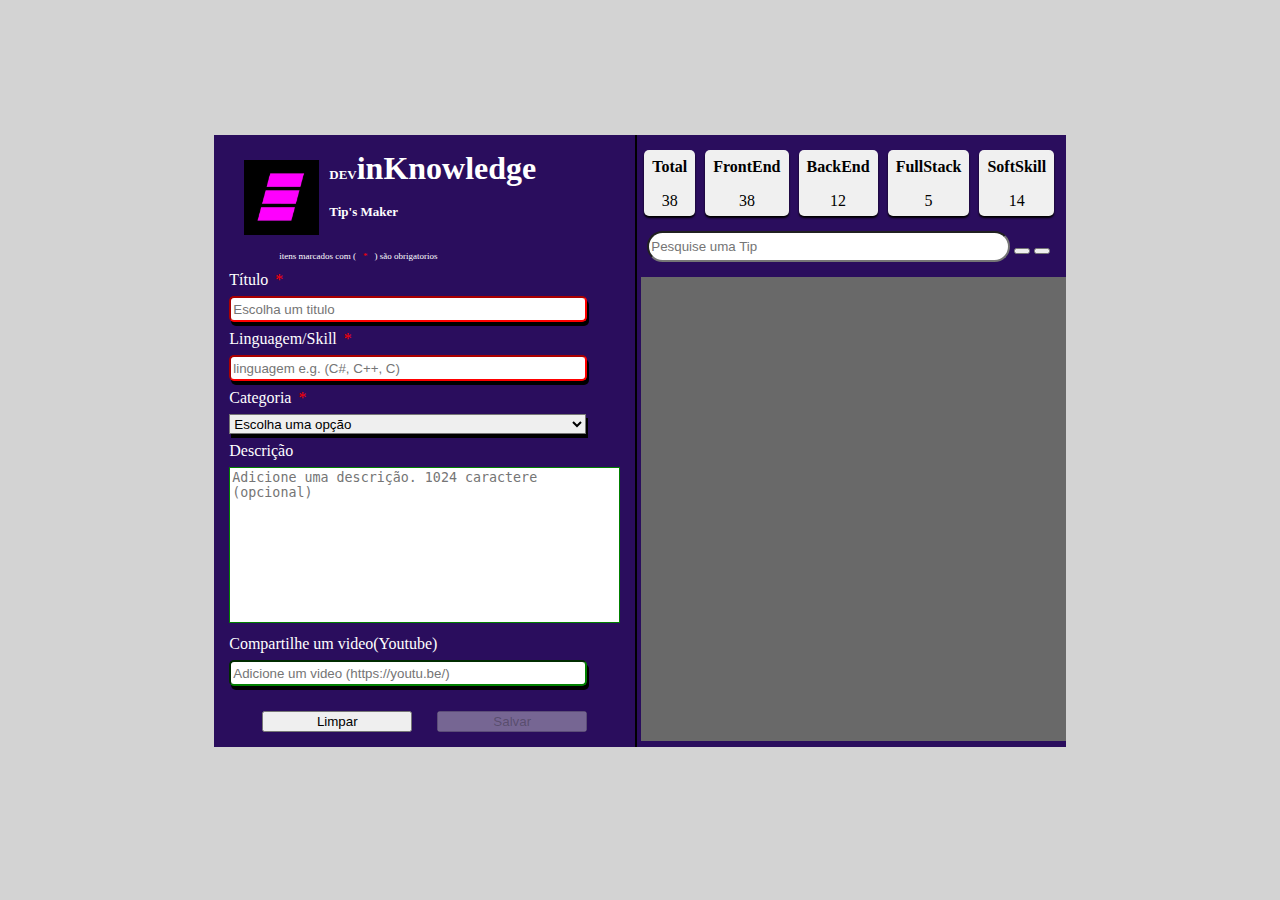
==== src/index.html @ 293cc3f9 "foram adicionado, mecanica de deletar, pesquisar, mecanica de adicionar videos somente do youtube" ====
<!DOCTYPE html>
<html lang="pt-br">
<head>
    <meta charset="UTF-8">
    <meta http-equiv="X-UA-Compatible" content="IE=edge">
    <meta name="viewport" content="width=device-width, initial-scale=1.0">

    <link rel="stylesheet" href="./css/style.css">
    <link rel="shortcut icon" href="./img/favicon/meufav.ico" type="image/x-icon">
    <script src="./js/module.js" type="module"></script>

    <title>DEVinKnowledge &middot; Tip's Maker</title>
</head>
<body>
    <!-- TODO
            comentar codigo 
    -->

    <!-- <header id="header">

    </header> -->

    <main id="panel">
        <section id="left">
            <header>
                <img src="./img/favicon/meufav.ico" alt="">
                <h1>
                    <span id="dev">DEV</span>inKnowledge 
                    <br>
                    <span id="headerSpan">Tip's Maker</span>
                </h1>
            </header>

            <form id="forms">
                <span id="required">itens marcados com (<span class="required">*</span>) são obrigatorios</span>
                <label for="title">Título<span class="required">*</span></label>
                <input type="text" name="title" id="title" minlength="8" maxlength="16" placeholder="Escolha um titulo" required autocomplete="off">
                <label for="skill">Linguagem/Skill<span class="required">*</span></label>
                <input type="text" name="skill" id="skill" minlength="2" maxlength="16" placeholder="linguagem e.g. (C#, C++, C)" required autocomplete="off">
                <label for="category">Categoria<span class="required">*</span></label>
                <select name="category" id="category" required>
                    <option value="default" selected aria-invalid="true">Escolha uma opção</option>
                    <option value="frontend">FrontEnd</option required>
                    <option value="backEnd">BackEnd</option required>
                    <option value="fullStack ">FullStack </option required>
                    <option value="soft">SoftSkill</option required>
                </select>
                <label for="desc">Descrição</label>
                <textarea name="desc" id="desc" minlength="16" maxlength="1024" cols="46" rows="10" placeholder="Adicione uma descrição. 1024 caractere (opcional)"></textarea>
                <label for="video">Compartilhe um video(Youtube)</label>
                <input type="url" name="video" id="video" placeholder="Adicione um video (https://youtu.be/)" title="somente links do Youtube" autocomplete="off">
                <div id="formBtn">
                    <button type="reset">Limpar</button>
                    <button type="submit" id="svCr" disabled>Salvar</button>
                </div>
            </form>
        </section>

        <div id="divisor"></div>

        <section id="right">
            <div id="cards">
                <div class="card">
                    <h4 class="tipC">Total</h4>
                    <p class="cardTx">38</p>
                </div>
                <div class="card">
                    <h4i class="tipC"><b>FrontEnd</b></h4>
                    <p class="cardTx">38</p>
                </div>
                <div class="card">
                    <h4 class="tipC">BackEnd</h4>
                    <p class="cardTx">12</p>
                </div>
                <div class="card">
                    <h4 class="tipC">FullStack</h4>
                    <p class="cardTx">5</p>
                </div>
                <div class="card">
                    <h4 class="tipC">SoftSkill</h4>
                    <p class="cardTx">14</p>
                </div>
            </div>

            <div id="srch">
                <input type="srchInp" name="search" id="search" placeholder="Pesquise uma Tip">
                <button id="srchApply"></button>
                <button id="srchCls"></button>
            </div>

            <aside id="tipBoard">
                <!-- <div class="tip">
                    <div class="overlay"></div>
                    <h4>Grid cs Flex-box</h4>
                    <p class="tipClass"><b>Linguagem/Skill: </b>CSS</p>
                    <p class="tipClass"><b>Categoria: </b>FrontEnd</p>
                    <p class="desc">A diferença crucial entre Flex-box e grid, 
                        alem do primeiro ser unidimensional e o outro bidimencional,
                         é que o controle do layout do grid vem do container e no Flex-box 
                         vem dos elementos
                    </p>
                    <div id="tipbtn">
                        <button class="tipbtn" id="del"></button>
                        <button class="tipbtn" id="edit"></button>
                        <button class="tipbtn" id="video"></button>
                    </div>
                </div> -->
            </aside>
        </section>
    </main>

    <div id="vanderlay">
        <!-- <div id="tipOpn">
            <div id="h4">
                    <h4>Grid cs Flex-box</h4>
                    <p class="opnTipClass"><b>Linguagem/Skill: </b>CSS</p>
                    <p class="opnTipClass"><b>Categoria: </b>FrontEnd</p>
                </div>
                <div id="opnP">                 
                    <p class="opnDesc">A diferença crucial entre Flex-box e grid, 
                        alem do primeiro ser unidimensional e o outro bidimencional,
                        é que o controle do layout do grid vem do container e no Flex-box 
                        vem dos elementosA diferença crucial entre Flex-box e grid, 
                        alem do primeiro ser unidimensional e o outro bidimencional,
                        é que o controle do layout do grid vem do container e no Flex-box 
                        vem dos elementosA diferença crucial entre Flex-box e grid, 
                        alem do primeiro ser unidimensional e o outro bidimencional,
                        é que o controle do layout do grid vem do container e no Flex-box 
                        vem dos elementosA diferença crucial entre Flex-box e grid, 
                        alem do primeiro ser unidimensional e o outro bidimencional,
                        é que o controle do layout do grid vem do container e no Flex-box 
                        vem dos elementosA diferença crucial 
                    </p>
            </div>
            <div id="opnTipVideo">
                <iframe width="560" height="315" src="https://www.youtube.com/embed/1ORLBdqdx84" title="YouTube video player" frameborder="0" allow="accelerometer; autoplay; clipboard-write; encrypted-media; gyroscope; picture-in-picture" allowfullscreen></iframe>
            </div>
            <div id="opnTipbtn">
                <button class="tipbtn" id="del"></button>
                <button class="tipbtn" id="edit"></button>
            </div>
        </div> -->
    </div>
</body>
</html>
---- src/css/style.css ----
body{
    background-color:lightgrey;
}

#vanderlay{
    position:fixed;
    top: 0;
    bottom: 0;
    left: 0;
    right: 0;
    background: #888888;
    width: 99vw;
    height: 99vh;
    opacity: .95;
    display: none;
}

input{
    border-radius: 5px;
}

main{
    margin-top: 15vh;
}

#panel{
    display: flex;
    flex-direction: row;
    justify-content: center;
}

#left{
    background-color: #2A0D5D;
    color: white;
    padding: 15px;
    display: flex;
    flex-direction: column;
    justify-content: center;
}

h1{
    margin-left: 50px;
}

header{
    display: flex;
}

/* #header{
    ///TODO
      //fazer um header para pagina
} */

header > img{
    margin-left: 15px;
    margin-top: 10px;
    width: 75px;
    height: 75px;
}

h1{
    margin-top: 0px;
    margin-left: 10px;
}

h1 > span{
    font-size: small;
}

#left input{
    margin-top: 7.5px;
    display: flex;
    width: 350px;
    height: 20px;
    box-shadow: 2px 4px 0 0 #000000;
}

#left select{
    width: 357px;
    height: 20px;
    box-shadow: 2px 4px 0 0 #000000;
    margin-top: 7.5px;
}

form input:invalid{
    border-color: red;
}
form input:valid{
    border-color: green;
}
form textarea:invalid{
    border-color: red;
}
form textarea:valid{
    border-color: green;
}

#formBtn{
    margin-top: 25px;
    display: flex;
    justify-content: center;
    gap: 25px;
}

#required{
    margin-left: 50px;
    font-size: xx-small;
}

.required{
    color: red;
    margin-left: 7px;
    margin-right: 7px;
}

#left button{
    width: 150px;
}

#left label{
    margin-top: 7.5px;
    display: flex;
}

#left textarea{
    margin-top: 7.5px;
    resize: none;
}

/* divisor */
#divisor{
    width: 2px;
    height: 612px;
    background-color: #000000;
}

/* right side */
#right{
    background-color: #2A0D5D  ;
}

#cards{
    margin-top: 5px;
    margin-bottom: 0px;
    display: flex;
    gap: 10px;
    
    margin-top: 15px;
    margin-left: 7px;
}

.card{
    height: 50px;
    box-shadow: 0 2px 2px 0 #000000;
    background-color: #f0f0f0;
    border-radius: 5px;
    transition: 0.3s;
    padding: .5em;
    text-align: center;
}

#search{    
    border-radius: 20px;
    margin-left: 10px;
    margin-bottom: 0px;
    margin-top: 15px;
    width: 355px;
    height: 25px;
    max-width: 375px;
}


.tipC{
    margin-top: 0px;
    margin-bottom: 12px;
}

/*CARTOES*/
#tipBoard{
    display: flex;
    background-color: dimgrey;
    margin-top: 15px;
    margin-left: 3.5px;
    overflow-y: hidden;
    width: 425px;
    height: 465px;
    max-width: 425px;
    max-height: 464px;
    flex-wrap: wrap;
}

.tip{
    height: 210px;
    width: 180px;
    box-shadow: 0 2px 2px 0 #000000;
    background-color: #f0f0f0;
    border-radius: 5px;
    transition: 0.3s;
    margin-top: 5px;
    margin-left: 5px;
    padding: .5em;

    position: relative;
    text-align: center;
    display:flex;
    flex-direction: column;
}

.tipClass{
    margin-top: -1px;
    margin-bottom: 7px;
    text-align: left;
    font-size: 12px;
    overflow-wrap: break-word;
}
h4{
    margin: 0px;
    overflow-wrap: break-word;
}

.tipAside{
    overflow-y: hidden;
    width: 180px;
    height: 105px;
}

.desc{
    margin-top: 0px;
    margin-bottom: 0px;
    text-align: left;
    font-size: 12px;
    overflow-wrap: break-word;
}

#tipbtn{
    margin-top: 20px;
    display: flex;
    flex-direction: row;
    justify-content: right;
    gap: 5px;
}

#videoBtn{
    height: 100%;
}

.overlay{
    position:absolute;
    background: rgba(25, 0, 0, 0);
    width: 180px;
    height: 175px;
}

/*CARTAO aberto*/
#tipOpn{
    display: flex;
    flex-direction: column;
    justify-content: center;

    margin-left: 35vw;
    margin-top: 5rem;

    width: 450px;
    height: 840px;

    box-shadow: 0 2px 2px 0 #000000;
    background-color: #ffffff;
    border-radius: 5px;
    opacity: 1;
}

#h4{
    display: flex;
    flex-direction: column;
    justify-content:center;
    margin-bottom: 25px;
}

#h4 h4{
    display: flex;
    justify-content:center;
    margin-top: 15px;
    margin-bottom: 35px;
    
}

.opnTipClass{
    text-align: left;
    font-size: 12px;

    margin-top: 5px;
    display: flex;
    justify-content:center;
}

#opnP{
    overflow-y:scroll;
    overflow-x: hidden;
    max-width: 445px;
    max-height: 350px;

    display: flex;
    justify-content: center;
    flex-wrap: wrap;
}

.opnDesc{
    /* background-color: #2A0D5D; */
    
    margin-top: 0px;
    margin-left: 10%;
    margin-right: 10%;

    width: 344px;
    height: 330px;

    display: flex;
    justify-content: center;
    overflow-wrap: break-word;
}

#opnTipVideo{
    margin-top: 20px;
    margin-bottom: 25px;
    margin-left: 25%;
    margin-right: 25%;
    display: flex;
    justify-content: center;
}

#opnTipbtn{
    display: flex;
    flex-direction: row;
    justify-content: right;
    gap: 25px;
    margin-top: 15px;
    margin-bottom: 30px;
    margin-right: 35px;
}
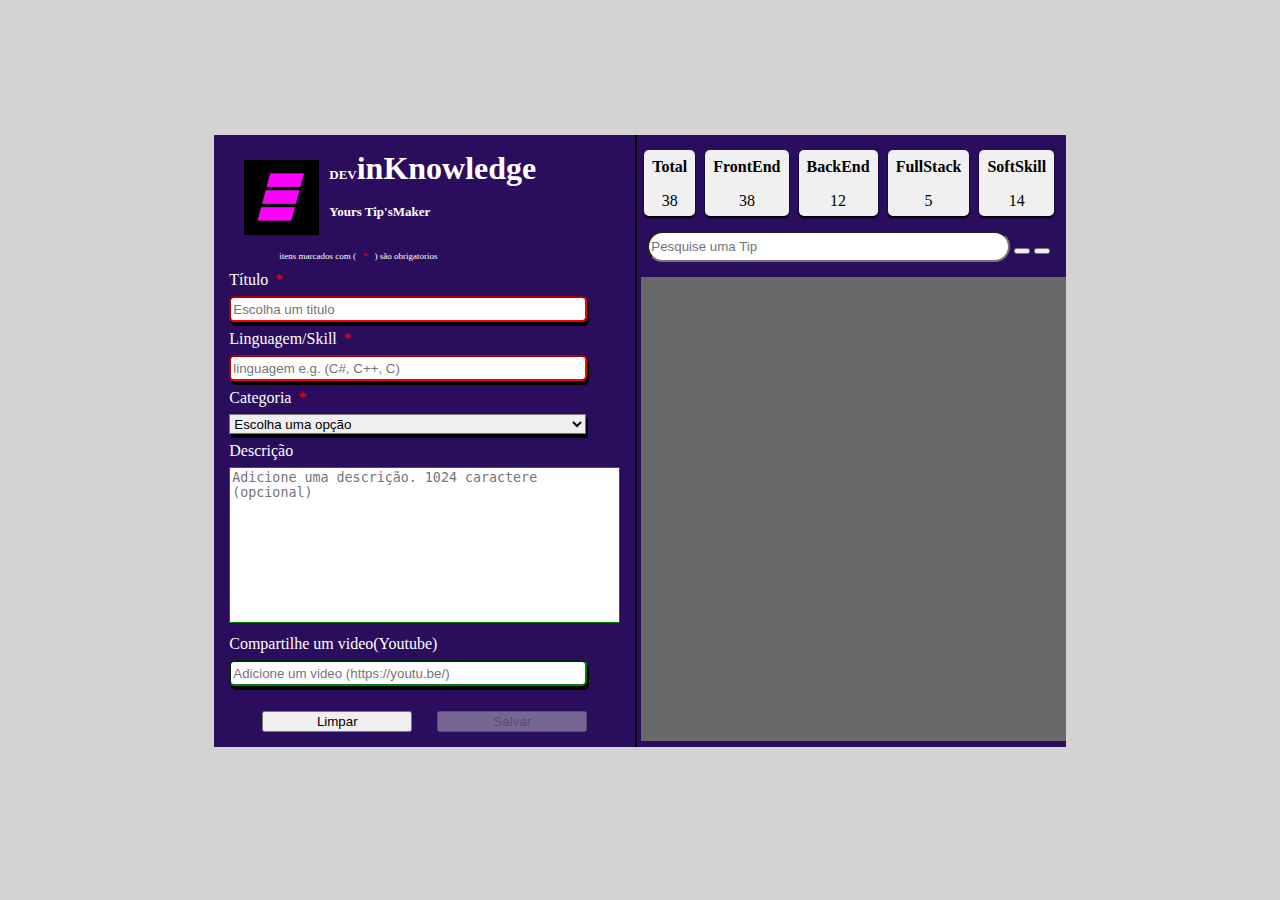
==== commit 351dc675: "adicionado mecanica de editar completo" ====
--- a/src/index.html
+++ b/src/index.html
@@ -27,7 +27,7 @@
                 <h1>
                     <span id="dev">DEV</span>inKnowledge 
                     <br>
-                    <span id="headerSpan">Tip's Maker</span>
+                    <span id="headerSpan">Yours Tip'sMaker</span>
                 </h1>
             </header>
 
@@ -141,5 +141,7 @@
             </div>
         </div> -->
     </div>
+
+    <div id="editlay"></div>
 </body>
 </html>--- a/src/css/style.css
+++ b/src/css/style.css
@@ -15,6 +15,19 @@
     display: none;
 }
 
+#editlay{
+    position:fixed;
+    top: 0;
+    bottom: 0;
+    left: 0;
+    right: 0;
+    background: #888888;
+    width: 99vw;
+    height: 99vh;
+    opacity: .95;
+    display: none;
+}
+
 input{
     border-radius: 5px;
 }
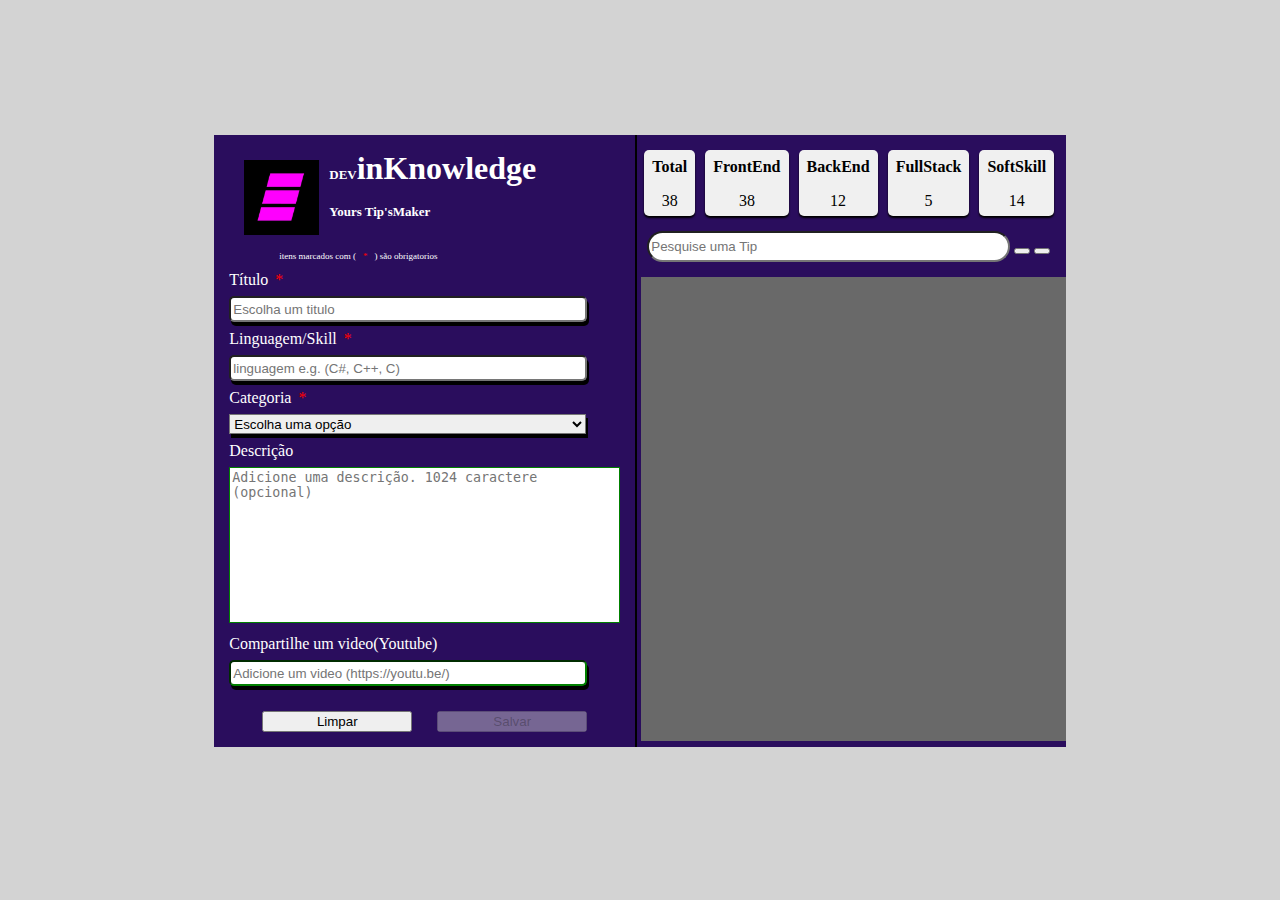
==== commit 8dcdff22: "adicionado todas as mecanicas" ====
--- a/src/index.html
+++ b/src/index.html
@@ -48,7 +48,7 @@
                 <label for="desc">Descrição</label>
                 <textarea name="desc" id="desc" minlength="16" maxlength="1024" cols="46" rows="10" placeholder="Adicione uma descrição. 1024 caractere (opcional)"></textarea>
                 <label for="video">Compartilhe um video(Youtube)</label>
-                <input type="url" name="video" id="video" placeholder="Adicione um video (https://youtu.be/)" title="somente links do Youtube" autocomplete="off">
+                <input type="url" name="video" id="video" placeholder="Adicione um video (https://youtu.be/)" title="somente links do Youtube" minlength="25" autocomplete="off">
                 <div id="formBtn">
                     <button type="reset">Limpar</button>
                     <button type="submit" id="svCr" disabled>Salvar</button>
@@ -62,23 +62,23 @@
             <div id="cards">
                 <div class="card">
                     <h4 class="tipC">Total</h4>
-                    <p class="cardTx">38</p>
+                    <p class="cardTx" id="total">38</p>
                 </div>
                 <div class="card">
                     <h4i class="tipC"><b>FrontEnd</b></h4>
-                    <p class="cardTx">38</p>
+                    <p class="cardTx" id="fE">38</p>
                 </div>
                 <div class="card">
                     <h4 class="tipC">BackEnd</h4>
-                    <p class="cardTx">12</p>
+                    <p class="cardTx" id="bE">12</p>
                 </div>
                 <div class="card">
                     <h4 class="tipC">FullStack</h4>
-                    <p class="cardTx">5</p>
+                    <p class="cardTx" id="fS">5</p>
                 </div>
                 <div class="card">
                     <h4 class="tipC">SoftSkill</h4>
-                    <p class="cardTx">14</p>
+                    <p class="cardTx" id="stS">14</p>
                 </div>
             </div>
 
--- a/src/css/style.css
+++ b/src/css/style.css
@@ -95,7 +95,7 @@
     margin-top: 7.5px;
 }
 
-form input:invalid{
+formforms input:invalid{
     border-color: red;
 }
 form input:valid{
@@ -265,7 +265,7 @@
 }
 
 /*CARTAO aberto*/
-#tipOpn{
+#tipOpn, #tipEditor{
     display: flex;
     flex-direction: column;
     justify-content: center;
@@ -307,7 +307,7 @@
 }
 
 #opnP{
-    overflow-y:scroll;
+    /* overflow-y:scroll; */
     overflow-x: hidden;
     max-width: 445px;
     max-height: 350px;
@@ -329,6 +329,7 @@
 
     display: flex;
     justify-content: center;
+    word-break: break-all;
     overflow-wrap: break-word;
 }
 
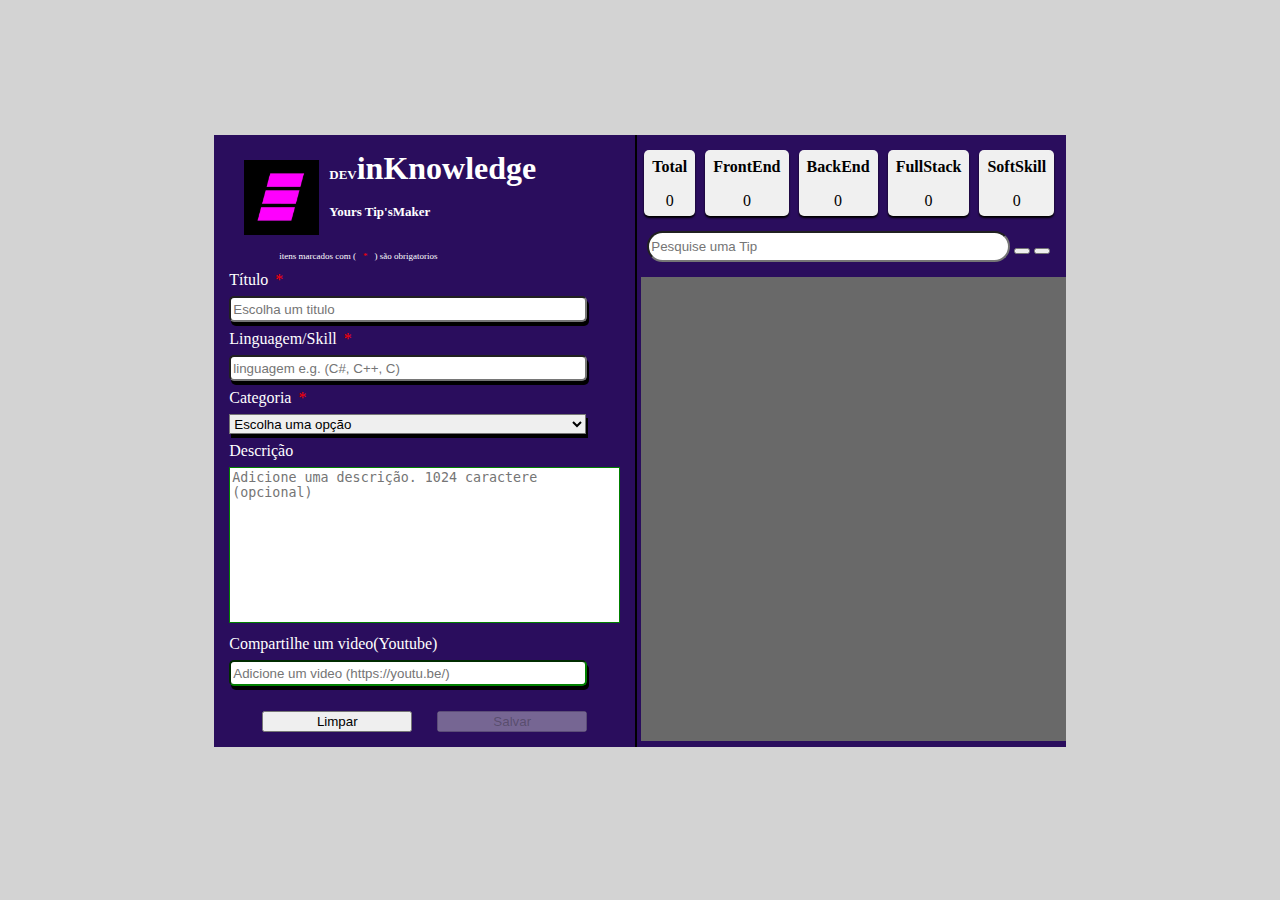
==== commit 768b4c0b: "todos os bug corrigidos, proximo passo revisar codigo(chances de novos bug's surgirem)" ====
--- a/src/index.html
+++ b/src/index.html
@@ -88,59 +88,11 @@
                 <button id="srchCls"></button>
             </div>
 
-            <aside id="tipBoard">
-                <!-- <div class="tip">
-                    <div class="overlay"></div>
-                    <h4>Grid cs Flex-box</h4>
-                    <p class="tipClass"><b>Linguagem/Skill: </b>CSS</p>
-                    <p class="tipClass"><b>Categoria: </b>FrontEnd</p>
-                    <p class="desc">A diferença crucial entre Flex-box e grid, 
-                        alem do primeiro ser unidimensional e o outro bidimencional,
-                         é que o controle do layout do grid vem do container e no Flex-box 
-                         vem dos elementos
-                    </p>
-                    <div id="tipbtn">
-                        <button class="tipbtn" id="del"></button>
-                        <button class="tipbtn" id="edit"></button>
-                        <button class="tipbtn" id="video"></button>
-                    </div>
-                </div> -->
-            </aside>
+            <aside id="tipBoard"></aside>
         </section>
     </main>
 
-    <div id="vanderlay">
-        <!-- <div id="tipOpn">
-            <div id="h4">
-                    <h4>Grid cs Flex-box</h4>
-                    <p class="opnTipClass"><b>Linguagem/Skill: </b>CSS</p>
-                    <p class="opnTipClass"><b>Categoria: </b>FrontEnd</p>
-                </div>
-                <div id="opnP">                 
-                    <p class="opnDesc">A diferença crucial entre Flex-box e grid, 
-                        alem do primeiro ser unidimensional e o outro bidimencional,
-                        é que o controle do layout do grid vem do container e no Flex-box 
-                        vem dos elementosA diferença crucial entre Flex-box e grid, 
-                        alem do primeiro ser unidimensional e o outro bidimencional,
-                        é que o controle do layout do grid vem do container e no Flex-box 
-                        vem dos elementosA diferença crucial entre Flex-box e grid, 
-                        alem do primeiro ser unidimensional e o outro bidimencional,
-                        é que o controle do layout do grid vem do container e no Flex-box 
-                        vem dos elementosA diferença crucial entre Flex-box e grid, 
-                        alem do primeiro ser unidimensional e o outro bidimencional,
-                        é que o controle do layout do grid vem do container e no Flex-box 
-                        vem dos elementosA diferença crucial 
-                    </p>
-            </div>
-            <div id="opnTipVideo">
-                <iframe width="560" height="315" src="https://www.youtube.com/embed/1ORLBdqdx84" title="YouTube video player" frameborder="0" allow="accelerometer; autoplay; clipboard-write; encrypted-media; gyroscope; picture-in-picture" allowfullscreen></iframe>
-            </div>
-            <div id="opnTipbtn">
-                <button class="tipbtn" id="del"></button>
-                <button class="tipbtn" id="edit"></button>
-            </div>
-        </div> -->
-    </div>
+    <div id="vanderlay"></div>
 
     <div id="editlay"></div>
 </body>
--- a/src/css/style.css
+++ b/src/css/style.css
@@ -325,7 +325,7 @@
     margin-right: 10%;
 
     width: 344px;
-    height: 330px;
+    height: 255px;
 
     display: flex;
     justify-content: center;
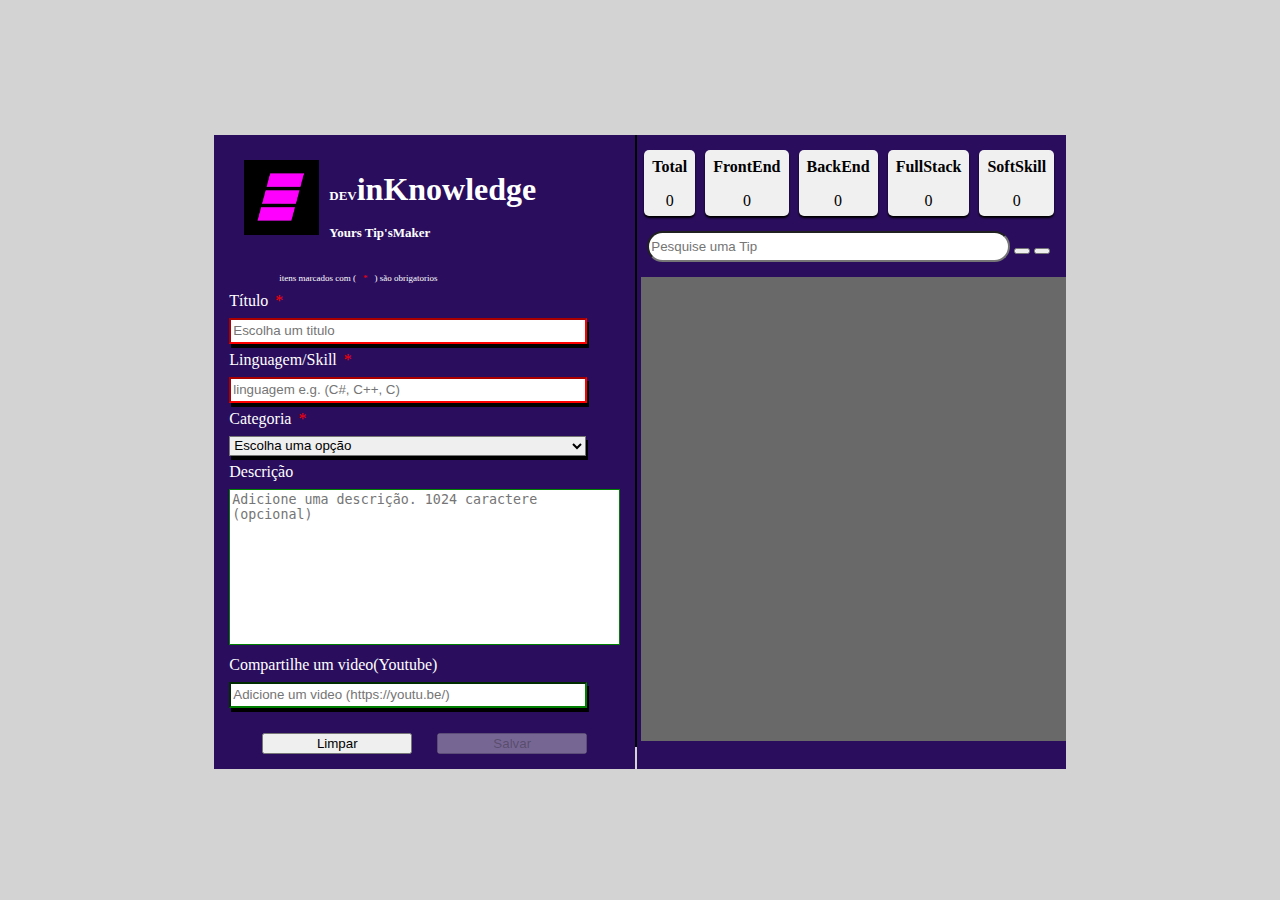
==== commit 65f8a55f: "mais deu um pisque de luz aqui em casa VISH //editando nome de variavei e atributosHTML, comentando " ====
--- a/src/index.html
+++ b/src/index.html
@@ -6,6 +6,8 @@
     <meta name="viewport" content="width=device-width, initial-scale=1.0">
 
     <link rel="stylesheet" href="./css/style.css">
+    <link rel="stylesheet" href="./css/cardsStyle.css">
+    <link rel="stylesheet" href="./css/OpenedCardsStyle.css">
     <link rel="shortcut icon" href="./img/favicon/meufav.ico" type="image/x-icon">
     <script src="./js/module.js" type="module"></script>
 
@@ -22,7 +24,7 @@
 
     <main id="panel">
         <section id="left">
-            <header>
+            <header id="mainHeader">
                 <img src="./img/favicon/meufav.ico" alt="">
                 <h1>
                     <span id="dev">DEV</span>inKnowledge 
@@ -49,7 +51,7 @@
                 <textarea name="desc" id="desc" minlength="16" maxlength="1024" cols="46" rows="10" placeholder="Adicione uma descrição. 1024 caractere (opcional)"></textarea>
                 <label for="video">Compartilhe um video(Youtube)</label>
                 <input type="url" name="video" id="video" placeholder="Adicione um video (https://youtu.be/)" title="somente links do Youtube" minlength="25" autocomplete="off">
-                <div id="formBtn">
+                <div id="formBtnDiv">
                     <button type="reset">Limpar</button>
                     <button type="submit" id="svCr" disabled>Salvar</button>
                 </div>
@@ -59,26 +61,26 @@
         <div id="divisor"></div>
 
         <section id="right">
-            <div id="cards">
-                <div class="card">
-                    <h4 class="tipC">Total</h4>
-                    <p class="cardTx" id="total">38</p>
+            <div id="status">
+                <div class="statusCard">
+                    <h4 class="statusCat">Total</h4>
+                    <p class="statusCardTx" id="total">38</p>
                 </div>
-                <div class="card">
-                    <h4i class="tipC"><b>FrontEnd</b></h4>
-                    <p class="cardTx" id="fE">38</p>
+                <div class="statusCard">
+                    <h4i class="statusCat"><b>FrontEnd</b></h4>
+                    <p class="statusCardTx" id="fE">38</p>
                 </div>
-                <div class="card">
-                    <h4 class="tipC">BackEnd</h4>
-                    <p class="cardTx" id="bE">12</p>
+                <div class="statusCard">
+                    <h4 class="statusCat">BackEnd</h4>
+                    <p class="statusCardTx" id="bE">12</p>
                 </div>
-                <div class="card">
-                    <h4 class="tipC">FullStack</h4>
-                    <p class="cardTx" id="fS">5</p>
+                <div class="statusCard">
+                    <h4 class="statusCat">FullStack</h4>
+                    <p class="statusCardTx" id="fS">5</p>
                 </div>
-                <div class="card">
-                    <h4 class="tipC">SoftSkill</h4>
-                    <p class="cardTx" id="stS">14</p>
+                <div class="statusCard">
+                    <h4 class="statusCat">SoftSkill</h4>
+                    <p class="statusCardTx" id="stS">14</p>
                 </div>
             </div>
 
--- a/src/css/style.css
+++ b/src/css/style.css
@@ -1,36 +1,12 @@
+/* corpo da pagina */
 body{
     background-color:lightgrey;
 }
 
-#vanderlay{
-    position:fixed;
-    top: 0;
-    bottom: 0;
-    left: 0;
-    right: 0;
-    background: #888888;
-    width: 99vw;
-    height: 99vh;
-    opacity: .95;
-    display: none;
-}
-
-#editlay{
-    position:fixed;
-    top: 0;
-    bottom: 0;
-    left: 0;
-    right: 0;
-    background: #888888;
-    width: 99vw;
-    height: 99vh;
-    opacity: .95;
-    display: none;
-}
-
-input{
-    border-radius: 5px;
-}
+/* #header{
+    ///TODO
+      //fazer um header para pagina
+} */
 
 main{
     margin-top: 15vh;
@@ -42,6 +18,7 @@
     justify-content: center;
 }
 
+/* painel esquerdo */
 #left{
     background-color: #2A0D5D;
     color: white;
@@ -51,33 +28,34 @@
     justify-content: center;
 }
 
-h1{
-    margin-left: 50px;
-}
-
 header{
     display: flex;
 }
 
-/* #header{
-    ///TODO
-      //fazer um header para pagina
-} */
+h1{
+    margin-left: 10px;
+}
 
-header > img{
+#mainHeader img{
     margin-left: 15px;
     margin-top: 10px;
     width: 75px;
     height: 75px;
 }
 
-h1{
-    margin-top: 0px;
-    margin-left: 10px;
+h1 > span{
+    font-size: small;
 }
 
-h1 > span{
-    font-size: small;
+#required{
+    margin-left: 50px;
+    font-size: xx-small;
+}
+
+.required{
+    color: red;
+    margin-left: 7px;
+    margin-right: 7px;
 }
 
 #left input{
@@ -95,7 +73,7 @@
     margin-top: 7.5px;
 }
 
-formforms input:invalid{
+form input:invalid{
     border-color: red;
 }
 form input:valid{
@@ -108,22 +86,11 @@
     border-color: green;
 }
 
-#formBtn{
+#formBtnDiv{
     margin-top: 25px;
     display: flex;
     justify-content: center;
     gap: 25px;
-}
-
-#required{
-    margin-left: 50px;
-    font-size: xx-small;
-}
-
-.required{
-    color: red;
-    margin-left: 7px;
-    margin-right: 7px;
 }
 
 #left button{
@@ -139,20 +106,21 @@
     margin-top: 7.5px;
     resize: none;
 }
+/* fim do painel esquerdo */
 
-/* divisor */
+/* divisor indicando limite do painel na tela*/
 #divisor{
     width: 2px;
     height: 612px;
     background-color: #000000;
 }
 
-/* right side */
+/* painel direito */
 #right{
     background-color: #2A0D5D  ;
 }
 
-#cards{
+#status{
     margin-top: 5px;
     margin-bottom: 0px;
     display: flex;
@@ -162,7 +130,7 @@
     margin-left: 7px;
 }
 
-.card{
+.statusCard{
     height: 50px;
     box-shadow: 0 2px 2px 0 #000000;
     background-color: #f0f0f0;
@@ -170,6 +138,11 @@
     transition: 0.3s;
     padding: .5em;
     text-align: center;
+}
+
+h4{
+    margin: 0px;
+    overflow-wrap: break-word;
 }
 
 #search{    
@@ -182,14 +155,7 @@
     max-width: 375px;
 }
 
-
-.tipC{
-    margin-top: 0px;
-    margin-bottom: 12px;
-}
-
-/*CARTOES*/
-#tipBoard{
+#tipBoard{/*aside onde contem os tips cards*/
     display: flex;
     background-color: dimgrey;
     margin-top: 15px;
@@ -200,154 +166,4 @@
     max-width: 425px;
     max-height: 464px;
     flex-wrap: wrap;
-}
-
-.tip{
-    height: 210px;
-    width: 180px;
-    box-shadow: 0 2px 2px 0 #000000;
-    background-color: #f0f0f0;
-    border-radius: 5px;
-    transition: 0.3s;
-    margin-top: 5px;
-    margin-left: 5px;
-    padding: .5em;
-
-    position: relative;
-    text-align: center;
-    display:flex;
-    flex-direction: column;
-}
-
-.tipClass{
-    margin-top: -1px;
-    margin-bottom: 7px;
-    text-align: left;
-    font-size: 12px;
-    overflow-wrap: break-word;
-}
-h4{
-    margin: 0px;
-    overflow-wrap: break-word;
-}
-
-.tipAside{
-    overflow-y: hidden;
-    width: 180px;
-    height: 105px;
-}
-
-.desc{
-    margin-top: 0px;
-    margin-bottom: 0px;
-    text-align: left;
-    font-size: 12px;
-    overflow-wrap: break-word;
-}
-
-#tipbtn{
-    margin-top: 20px;
-    display: flex;
-    flex-direction: row;
-    justify-content: right;
-    gap: 5px;
-}
-
-#videoBtn{
-    height: 100%;
-}
-
-.overlay{
-    position:absolute;
-    background: rgba(25, 0, 0, 0);
-    width: 180px;
-    height: 175px;
-}
-
-/*CARTAO aberto*/
-#tipOpn, #tipEditor{
-    display: flex;
-    flex-direction: column;
-    justify-content: center;
-
-    margin-left: 35vw;
-    margin-top: 5rem;
-
-    width: 450px;
-    height: 840px;
-
-    box-shadow: 0 2px 2px 0 #000000;
-    background-color: #ffffff;
-    border-radius: 5px;
-    opacity: 1;
-}
-
-#h4{
-    display: flex;
-    flex-direction: column;
-    justify-content:center;
-    margin-bottom: 25px;
-}
-
-#h4 h4{
-    display: flex;
-    justify-content:center;
-    margin-top: 15px;
-    margin-bottom: 35px;
-    
-}
-
-.opnTipClass{
-    text-align: left;
-    font-size: 12px;
-
-    margin-top: 5px;
-    display: flex;
-    justify-content:center;
-}
-
-#opnP{
-    /* overflow-y:scroll; */
-    overflow-x: hidden;
-    max-width: 445px;
-    max-height: 350px;
-
-    display: flex;
-    justify-content: center;
-    flex-wrap: wrap;
-}
-
-.opnDesc{
-    /* background-color: #2A0D5D; */
-    
-    margin-top: 0px;
-    margin-left: 10%;
-    margin-right: 10%;
-
-    width: 344px;
-    height: 255px;
-
-    display: flex;
-    justify-content: center;
-    word-break: break-all;
-    overflow-wrap: break-word;
-}
-
-#opnTipVideo{
-    margin-top: 20px;
-    margin-bottom: 25px;
-    margin-left: 25%;
-    margin-right: 25%;
-    display: flex;
-    justify-content: center;
-}
-
-#opnTipbtn{
-    display: flex;
-    flex-direction: row;
-    justify-content: right;
-    gap: 25px;
-    margin-top: 15px;
-    margin-bottom: 30px;
-    margin-right: 35px;
 }--- a/src/css/cardsStyle.css
+++ b/src/css/cardsStyle.css
@@ -0,0 +1,57 @@
+.tip{
+    height: 210px;
+    width: 180px;
+    box-shadow: 0 2px 2px 0 #000000;
+    background-color: #f0f0f0;
+    border-radius: 5px;
+    transition: 0.3s;
+    margin-top: 5px;
+    margin-left: 5px;
+    padding: .5em;
+
+    position: relative;
+    text-align: center;
+    display:flex;
+    flex-direction: column;
+}
+
+.tipP{
+    margin-top: -1px;
+    margin-bottom: 7px;
+    text-align: left;
+    font-size: 12px;
+    overflow-wrap: break-word;
+}
+
+.AsideDesc{
+    overflow-y: hidden;
+    width: 180px;
+    height: 105px;
+}
+
+.desc{
+    margin-top: 0px;
+    margin-bottom: 0px;
+    text-align: left;
+    font-size: 12px;
+    overflow-wrap: break-word;
+}
+
+#tipBtnDiv{
+    margin-top: 20px;
+    display: flex;
+    flex-direction: row;
+    justify-content: right;
+    gap: 5px;
+}
+
+#videoBtn{
+    height: 100%;
+}
+
+.overlay{
+    position:absolute;
+    background: rgba(25, 0, 0, 0);
+    width: 180px;
+    height: 175px;
+}--- a/src/css/OpenedCardsStyle.css
+++ b/src/css/OpenedCardsStyle.css
@@ -0,0 +1,114 @@
+#vanderlay {
+    position:fixed;
+    top: 0;
+    bottom: 0;
+    left: 0;
+    right: 0;
+
+    width: 99vw;
+    height: 99vh;
+    background: #888888;
+    opacity: .95;
+    display: none;
+}
+
+#editlay{
+    position:fixed;
+    top: 0;
+    bottom: 0;
+    left: 0;
+    right: 0;
+
+    width: 99vw;
+    height: 99vh;
+    background: #888888;
+    opacity: .95;
+    display: none;
+}
+
+#tipOpn, #tipEditor{
+    display: flex;
+    flex-direction: column;
+    justify-content: center;
+
+    margin-left: 35vw;
+    margin-top: 5rem;
+
+    width: 450px;
+    height: 840px;
+
+    box-shadow: 0 2px 2px 0 #000000;
+    background-color: #ffffff;
+    border-radius: 5px;
+    opacity: 1;
+}
+
+#titleOpenCard{
+    display: flex;
+    justify-content:center;
+    flex-direction: column;
+    
+    margin-bottom: 25px;
+}
+
+#titleOpenCard h4{
+    display: flex;
+    justify-content:center;
+
+    margin-top: 15px;
+    margin-bottom: 35px;    
+}
+
+.opnTipP{
+    display: flex;
+    justify-content:center;
+    margin-top: 5px;
+
+    text-align: left;
+    font-size: 12px;
+}
+
+#opnDescDiv{
+    overflow-x: hidden;
+    max-width: 445px;
+    max-height: 350px;
+
+    display: flex;
+    justify-content: center;
+    flex-wrap: wrap;
+}
+
+.opnDesc{
+    margin-top: 0px;
+    margin-left: 10%;
+    margin-right: 10%;
+
+    width: 344px;
+    height: 255px;
+
+    display: flex;
+    justify-content: center;
+    word-break: break-all;
+    overflow-wrap: break-word;
+}
+
+#opnTipVideo{
+    display: flex;
+    justify-content: center;
+
+    margin-top: 20px;
+    margin-bottom: 25px;
+    margin-left: 25%;
+    margin-right: 25%;
+}
+
+#opnTipbtn{
+    display: flex;
+    flex-direction: row;
+    justify-content: right;
+
+    gap: 25px;
+    margin-top: 15px;
+    margin-bottom: 30px;
+    margin-right: 35px;
+}